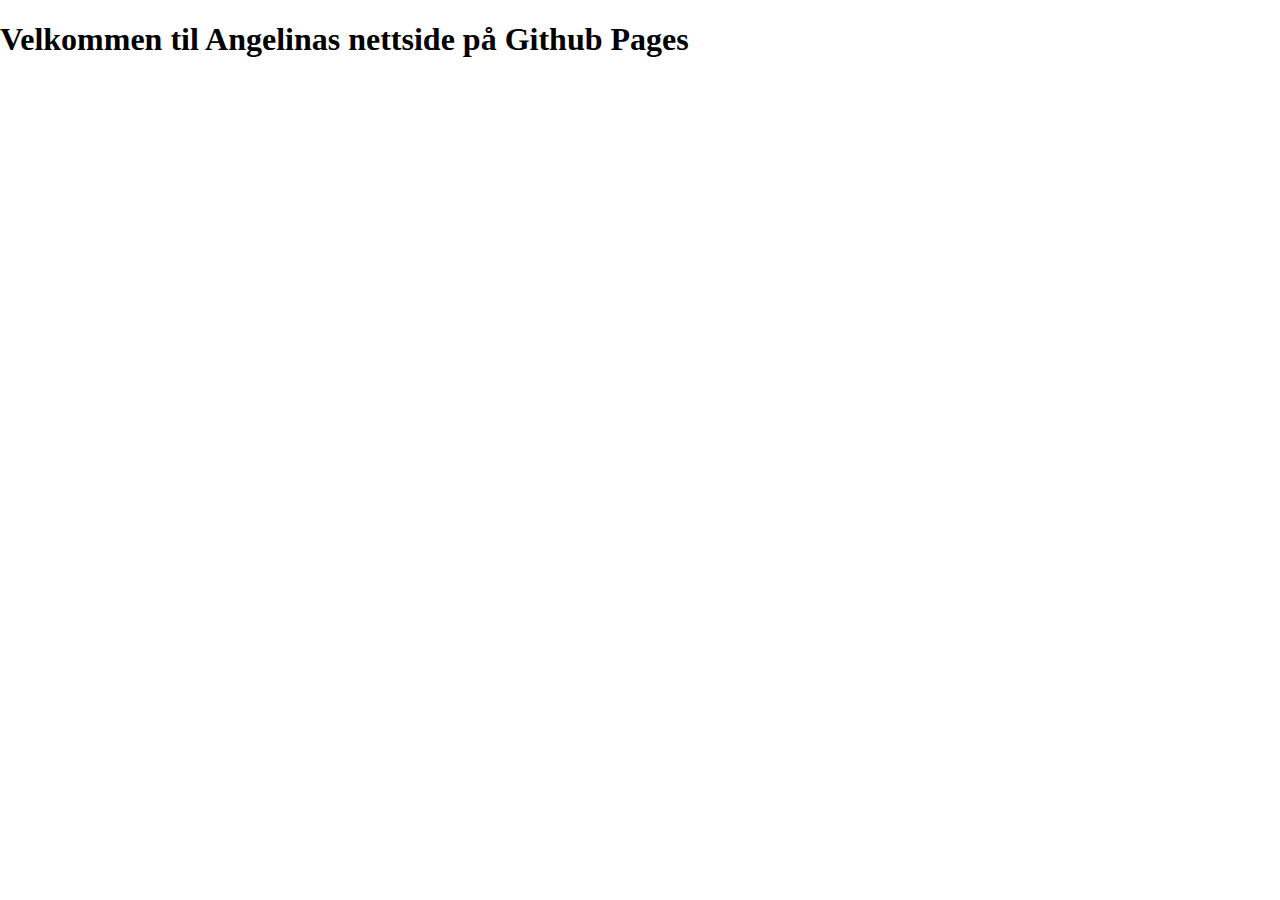
==== docs/index.html @ edd3ddc7 "update README.md" ====
<!DOCTYPE html>
<html lang="en">
<head>
    <meta charset="UTF-8">
    <meta name="viewport" content="width=device-width, initial-scale=1.0">
    <link rel="stylesheet" href="css/style.css">
    <title>Github pages</title>
</head>
<body>
    <h1> Velkommen til Angelinas nettside på Github Pages </h1>
</body>
</html>
---- docs/css/style.css ----
body {
    margin: 0px;
}
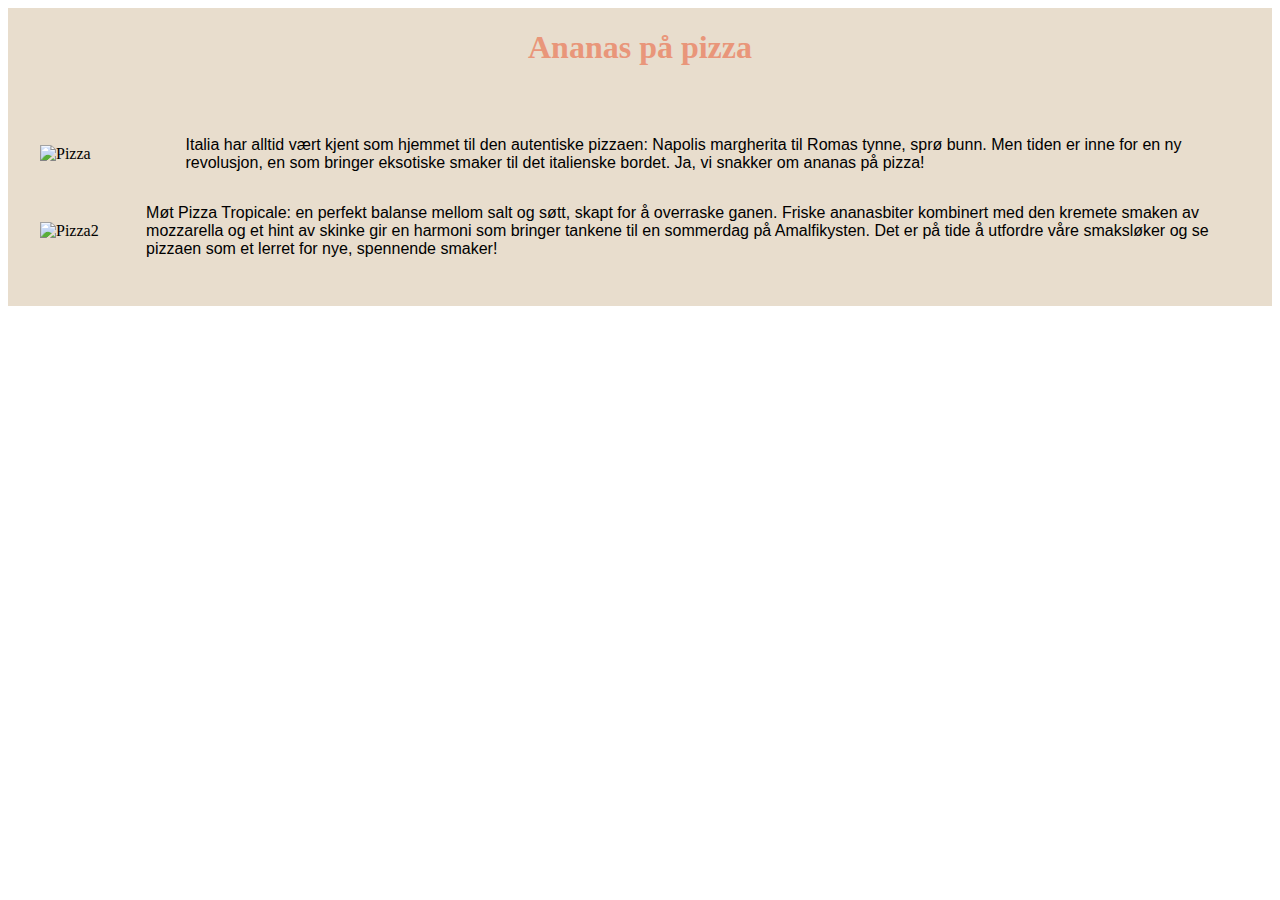
==== commit 0d8e848a: "update" ====
--- a/docs/index.html
+++ b/docs/index.html
@@ -4,9 +4,23 @@
     <meta charset="UTF-8">
     <meta name="viewport" content="width=device-width, initial-scale=1.0">
     <link rel="stylesheet" href="css/style.css">
-    <title>Github pages</title>
+    <title>Propaganda</title>
 </head>
 <body>
-    <h1> Velkommen til Angelinas nettside på Github Pages </h1>
+    <div class="container">
+        <div class="header">
+            <h1>Ananas på pizza</h1>
+        </div>
+    </div>
+    <div class="content">
+        <div class="image">
+            <img src="../images/pineapple_on_pizza.jpg" alt="Pizza">
+            <p>Italia har alltid vært kjent som hjemmet til den autentiske pizzaen: Napolis margherita til Romas tynne, sprø bunn. Men tiden er inne for en ny revolusjon, en som bringer eksotiske smaker til det italienske bordet. Ja, vi snakker om ananas på pizza!</p>
+        </div>
+        <div class="image">
+            <img src="../images/pizza_pineapple.jpg" alt="Pizza2">
+            <p>Møt Pizza Tropicale: en perfekt balanse mellom salt og søtt, skapt for å overraske ganen. Friske ananasbiter kombinert med den kremete smaken av mozzarella og et hint av skinke gir en harmoni som bringer tankene til en sommerdag på Amalfikysten. Det er på tide å utfordre våre smaksløker og se pizzaen som et lerret for nye, spennende smaker!</p>
+        </div>
+    </div>
 </body>
 </html>--- a/docs/css/style.css
+++ b/docs/css/style.css
@@ -1,3 +1,54 @@
-body {
-    margin: 0px;
+/* mobile css */
+.body {
+    margin: 0%;
+}
+
+.container {
+    height: 20%;
+    background: rgb(232, 221, 205);
+    display: flex;
+    flex-direction: column;
+    align-items: center;
+    justify-content: center;
+}
+
+.header {
+    color: darksalmon;
+}
+
+.content {
+    height: 80%;
+    padding: 2em;
+    background: rgb(232, 221, 205);
+    display: flex;
+    flex-flow: wrap;
+}
+
+.image img {
+    width: 20%;
+}
+
+.image {
+    display: flex;
+    flex-direction: column;
+    align-items: center;
+    justify-content: center;
+    flex-direction: row;
+}
+
+.image p {
+    font-family: 'Gill Sans', 'Gill Sans MT', Calibri, 'Trebuchet MS', sans-serif
+}
+
+/* desktop css */
+@media (min-width: 600px) {
+    .container {
+        height: 100%;
+   
+    }
+
+    .content {
+        flex-wrap: wrap;
+        height: 100%;
+    }
 }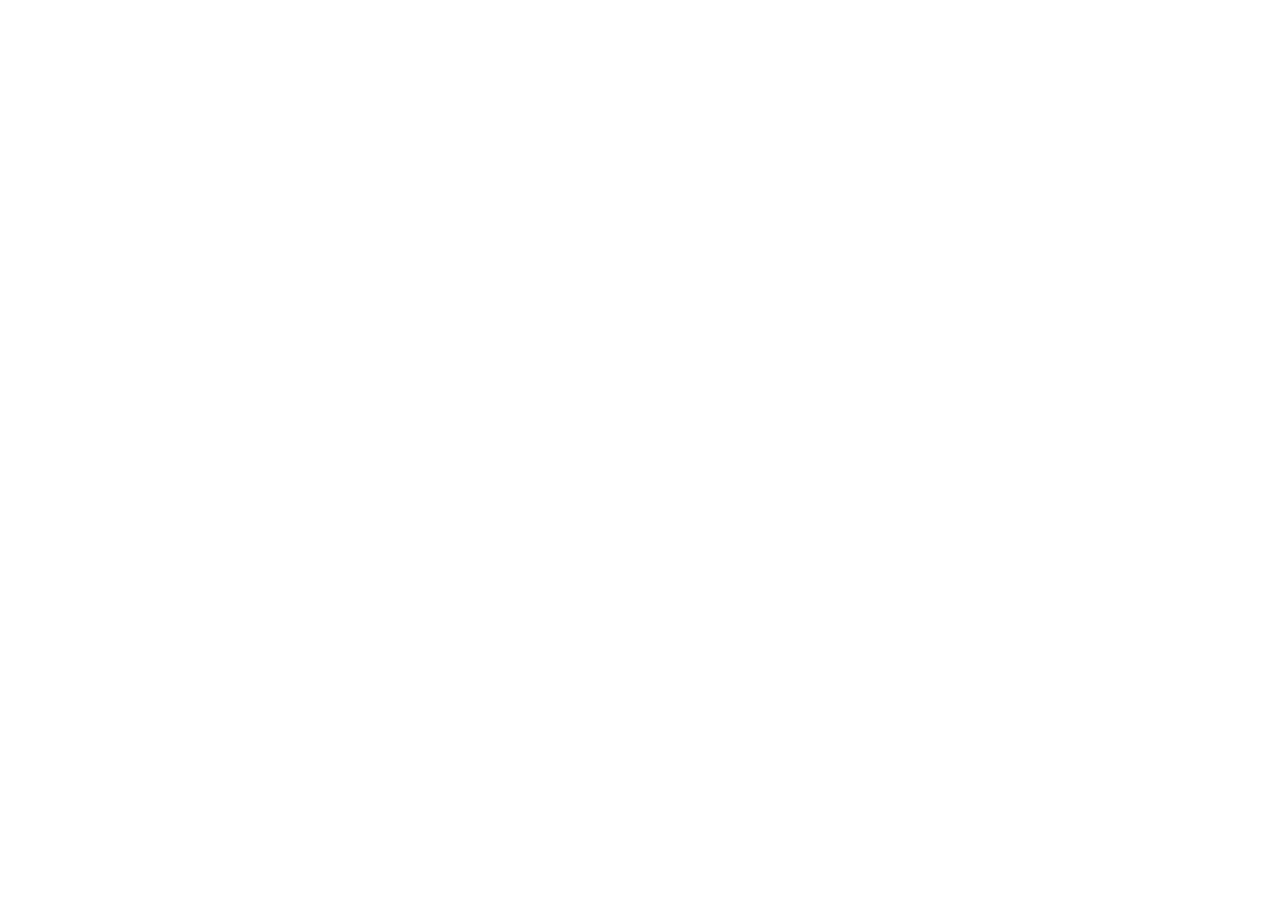
==== commit f268b284: "update" ====
--- a/docs/index.html
+++ b/docs/index.html
@@ -3,24 +3,9 @@
 <head>
     <meta charset="UTF-8">
     <meta name="viewport" content="width=device-width, initial-scale=1.0">
-    <link rel="stylesheet" href="css/style.css">
-    <title>Propaganda</title>
+    <title>Portefølje</title>
 </head>
 <body>
-    <div class="container">
-        <div class="header">
-            <h1>Ananas på pizza</h1>
-        </div>
-    </div>
-    <div class="content">
-        <div class="image">
-            <img src="../images/pineapple_on_pizza.jpg" alt="Pizza">
-            <p>Italia har alltid vært kjent som hjemmet til den autentiske pizzaen: Napolis margherita til Romas tynne, sprø bunn. Men tiden er inne for en ny revolusjon, en som bringer eksotiske smaker til det italienske bordet. Ja, vi snakker om ananas på pizza!</p>
-        </div>
-        <div class="image">
-            <img src="../images/pizza_pineapple.jpg" alt="Pizza2">
-            <p>Møt Pizza Tropicale: en perfekt balanse mellom salt og søtt, skapt for å overraske ganen. Friske ananasbiter kombinert med den kremete smaken av mozzarella og et hint av skinke gir en harmoni som bringer tankene til en sommerdag på Amalfikysten. Det er på tide å utfordre våre smaksløker og se pizzaen som et lerret for nye, spennende smaker!</p>
-        </div>
-    </div>
+    
 </body>
 </html>